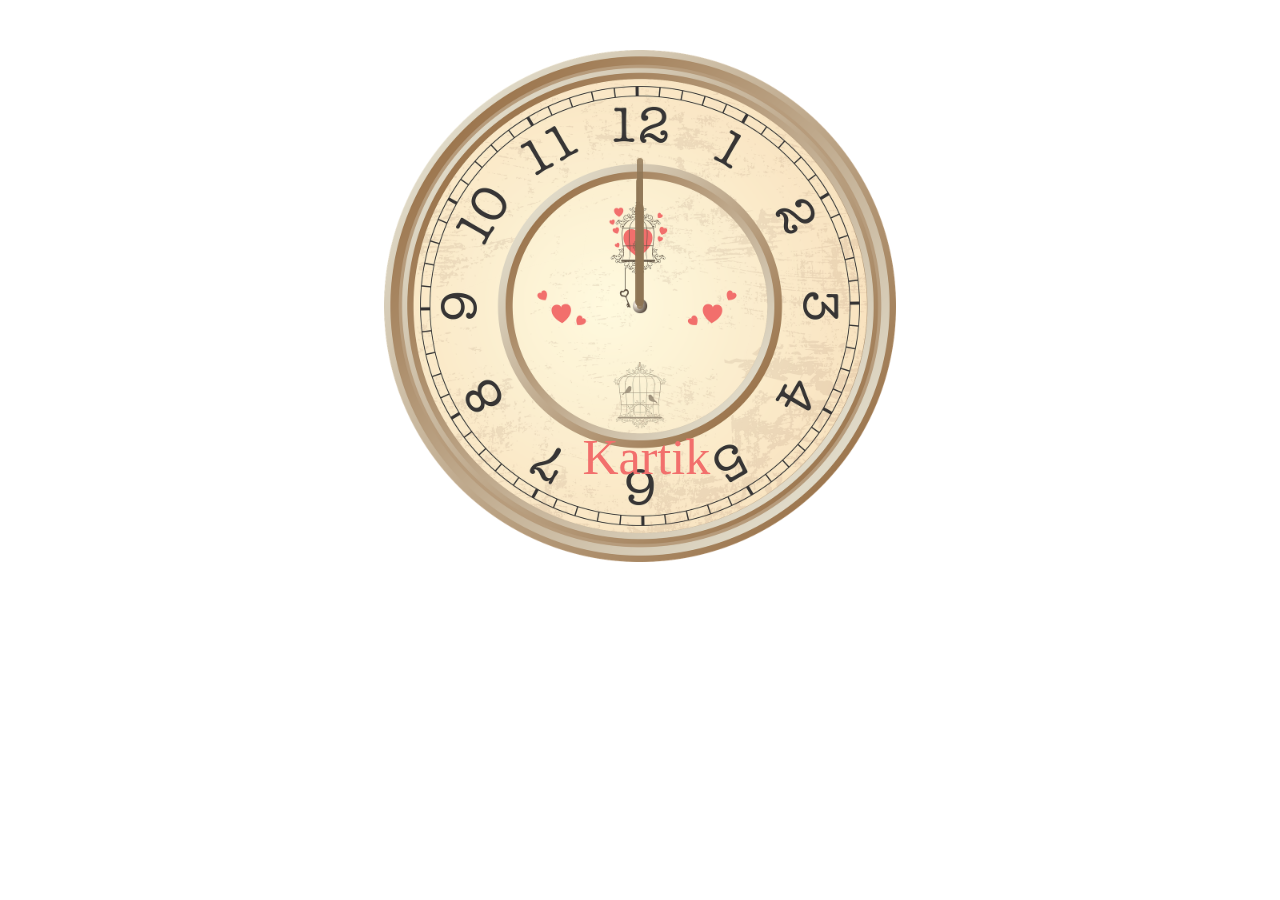
==== clock/index.html @ 28b01a73 "Add files via upload" ====
<!DOCTYPE html>
<html lang="en">
<head>
    <meta charset="UTF-8">
    <meta name="viewport" content="width=device-width, initial-scale=1.0">
    <title>Clock using JS</title>
    <link rel="stylesheet" href="style.css">
    <script src="index.js"></script>
</head>
<body>
    <div id="clockContainer">
        <div id="hour"></div>
        <div id="minute"></div>
        <div id="second"></div>
    </div>
    <div class="name"><p>Kartik</p></div>
</body>
</html>
---- clock/style.css ----
#clockContainer{
    position: relative;
    margin: 50px auto;
    height: 40vw;
    width: 40vw;
    background: url("time-1891566_1280.webp") no-repeat;
    background-size: 100% ;
}
#hour,#minute,#second{
    position: absolute;
    background: rgb(141, 116, 84);
    border-radius: 10px;
    transform-origin: bottom;
}
#hour{
    width: 1.6%;
    height: 20%;
    top: 30%;
    left: 49.1%; 
    opacity: 0.8;  
}
#minute{
    width: 1.3%;
    height: 25%;
    top: 25%;
    left: 49.3%; 
    opacity: 0.8;  
}
#second{
    width: 1%;
    height: 29.5%;
    top: 21%;
    left: 49.5%;
    opacity: 0.8;  
}
.name{
    position: absolute;
    top: 42%;
    left: 45.5%;
    font-size: 50px;
    color: #F26F6C;
    font-family: cursive;
}
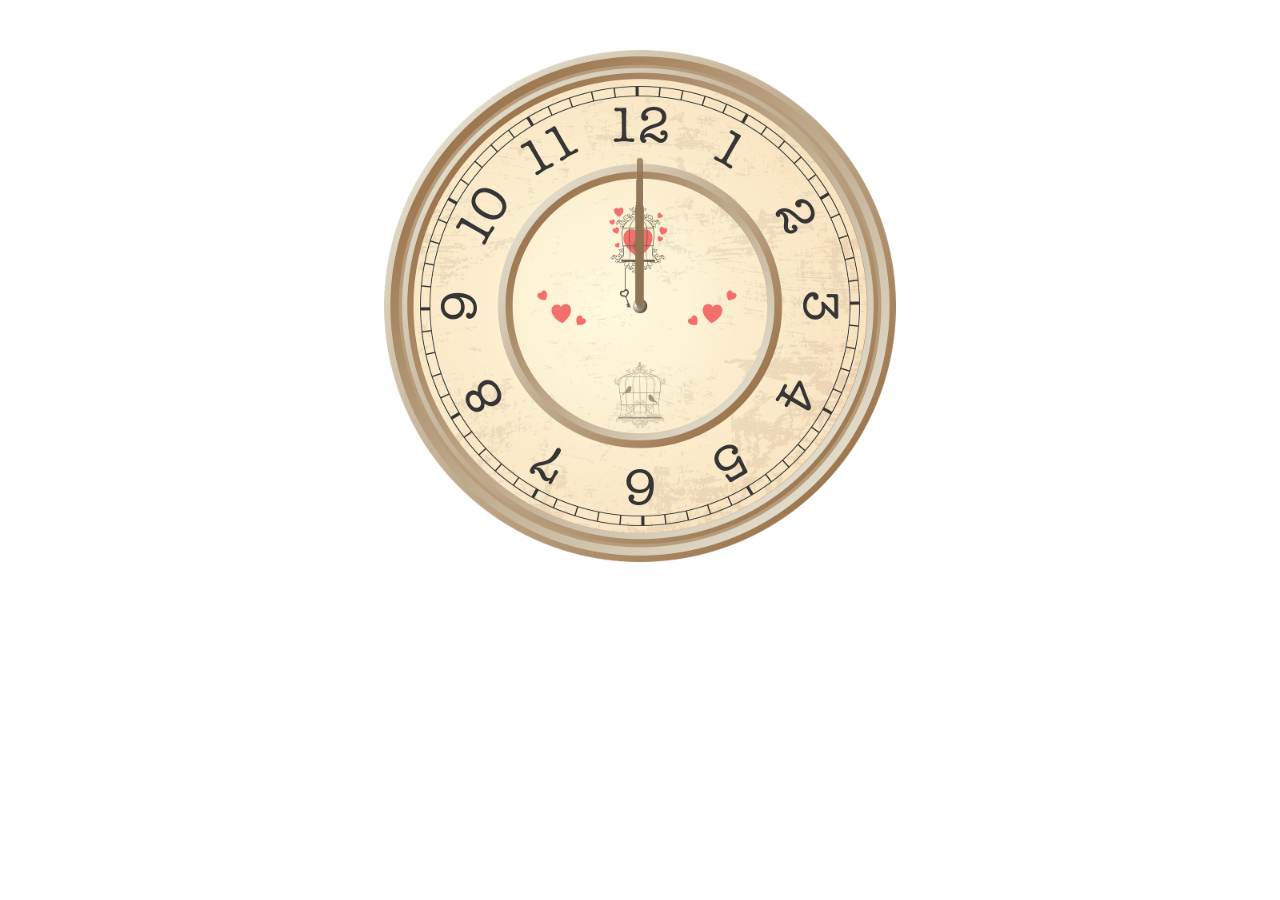
==== commit 6eadf969: "Add files via upload" ====
--- a/clock/index.html
+++ b/clock/index.html
@@ -13,6 +13,5 @@
         <div id="minute"></div>
         <div id="second"></div>
     </div>
-    <div class="name"><p>Kartik</p></div>
 </body>
 </html>--- a/clock/style.css
+++ b/clock/style.css
@@ -32,12 +32,4 @@
     top: 21%;
     left: 49.5%;
     opacity: 0.8;  
-}
-.name{
-    position: absolute;
-    top: 42%;
-    left: 45.5%;
-    font-size: 50px;
-    color: #F26F6C;
-    font-family: cursive;
 }